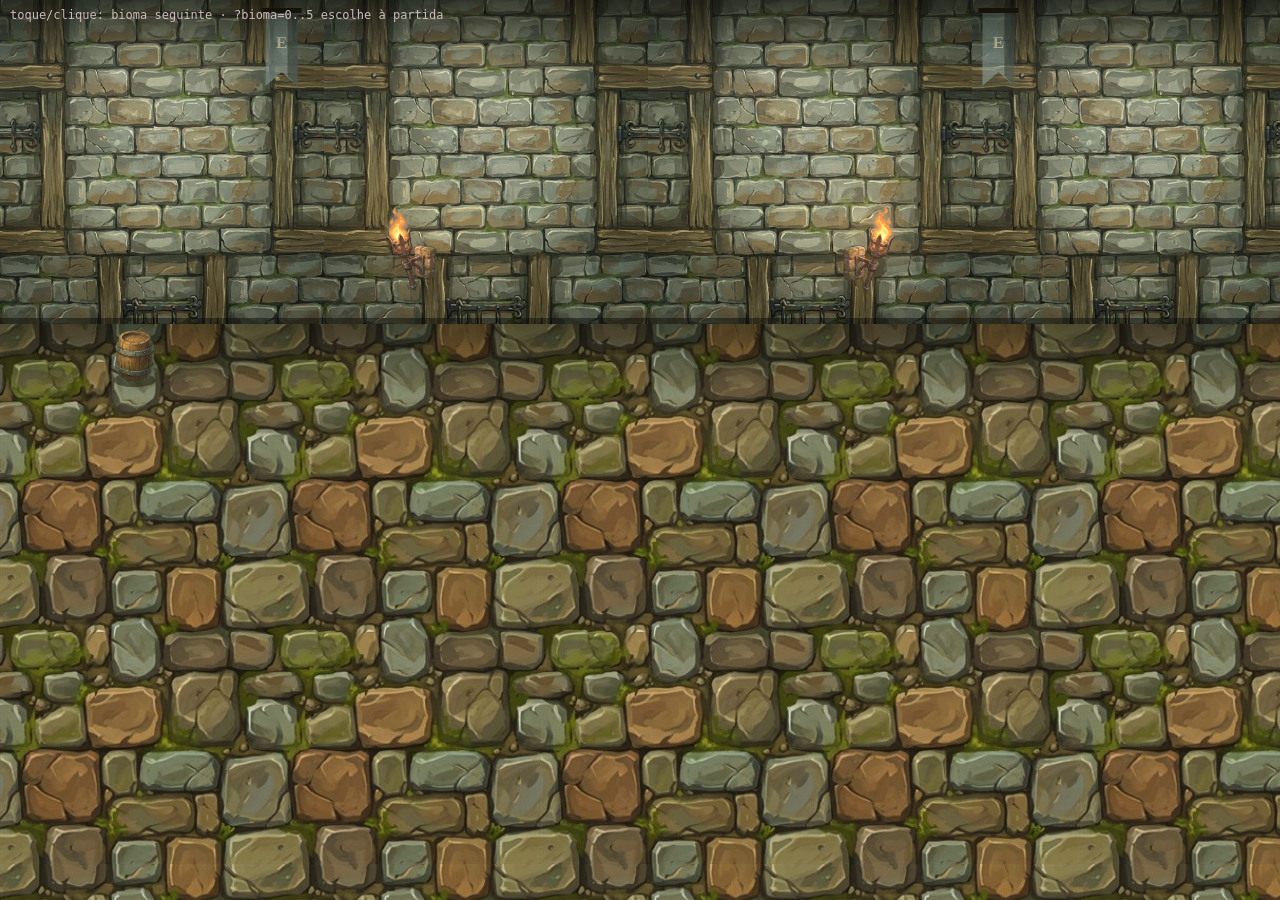
==== tests/cenario.html @ 1d984938 "VIGILIA: cenario pintado das masmorras (pack Hig do dono) - parede/chao em texturas, barris, tocha n" ====
<!doctype html>
<html lang="pt">
<head>
<meta charset="utf-8">
<meta name="viewport" content="width=device-width, initial-scale=1">
<base href="../"><!-- para o sprites.js achar assets/2d/ a partir de tests/ -->
<title>Teste — cenário das masmorras</title>
<style>
  html,body{margin:0;height:100%;background:#0c0a10;overflow:hidden}
  canvas{display:block}
  #dica{position:fixed;top:8px;left:10px;color:#cbb;font:12px monospace;pointer-events:none}
</style>
</head>
<body>
<canvas id="canvas"></canvas>
<div id="dica">toque/clique: bioma seguinte · ?bioma=0..5 escolhe à partida</div>
<script>
window.onerror = (m,f,l)=>{ document.title += ' || ERRO: '+m+' @ '+(f||'').split('/').pop()+':'+l; };
</script>
<script src="js/balance.js"></script>
<script src="js/audio.js"></script>
<script src="js/data.js"></script>
<script src="js/art.js"></script>
<script src="js/sprites.js"></script>
<script src="js/powers.js"></script>
<script src="js/classes.js"></script>
<script src="js/arvore.js"></script>
<script src="js/game.js"></script>
<script>
/* o combat.js liga botões do HUD (index.html) no arranque; aqui não existem — devolve mudos */
const _gEBI = document.getElementById.bind(document);
document.getElementById = id => _gEBI(id) || {
  addEventListener(){}, style:{}, textContent:'', innerHTML:'',
  classList:{ add(){}, remove(){}, toggle(){}, contains(){ return false; } },
  querySelector(){ return null; }, querySelectorAll(){ return []; },
};
</script>
<script src="js/combat.js"></script>
<script>
/* Pré-visualiza o cenário real (prerenderCenario + desenharCenario) por bioma,
   sem entrar no jogo. Usa as mesmas funções do combate. */
let bioma = Math.max(0, Math.min(5, +(new URLSearchParams(location.search).get('bioma')||0)));

function montar(){
  const w = window.innerWidth, h = window.innerHeight;
  canvas.width = w; canvas.height = h;
  ctx.setTransform(1,0,0,1,0,0);
  C = { W:w, H:h, chaoTopo:h*0.36, chaoFundo:h*0.90,
        sala:1+bioma, masmorra:MASMORRAS[bioma], tempo:0 };
  prerenderCenario();
}

function frame(t){
  C.tempo = t/1000;
  desenharCenario();
  ctx.fillStyle='rgba(255,255,255,0.9)'; ctx.font='13px monospace'; ctx.textAlign='left';
  ctx.fillText(C.masmorra.rank+' — '+C.masmorra.nome+(C.masmorra.piso?' (piso: '+C.masmorra.piso+')':''), 10, C.H-10);
  requestAnimationFrame(frame);
}

canvas.addEventListener('pointerdown', ()=>{ bioma=(bioma+1)%MASMORRAS.length; montar(); });
window.addEventListener('resize', montar);
window.addEventListener('load', ()=> setTimeout(()=>{ montar(); requestAnimationFrame(frame); }, 600));
</script>
</body>
</html>
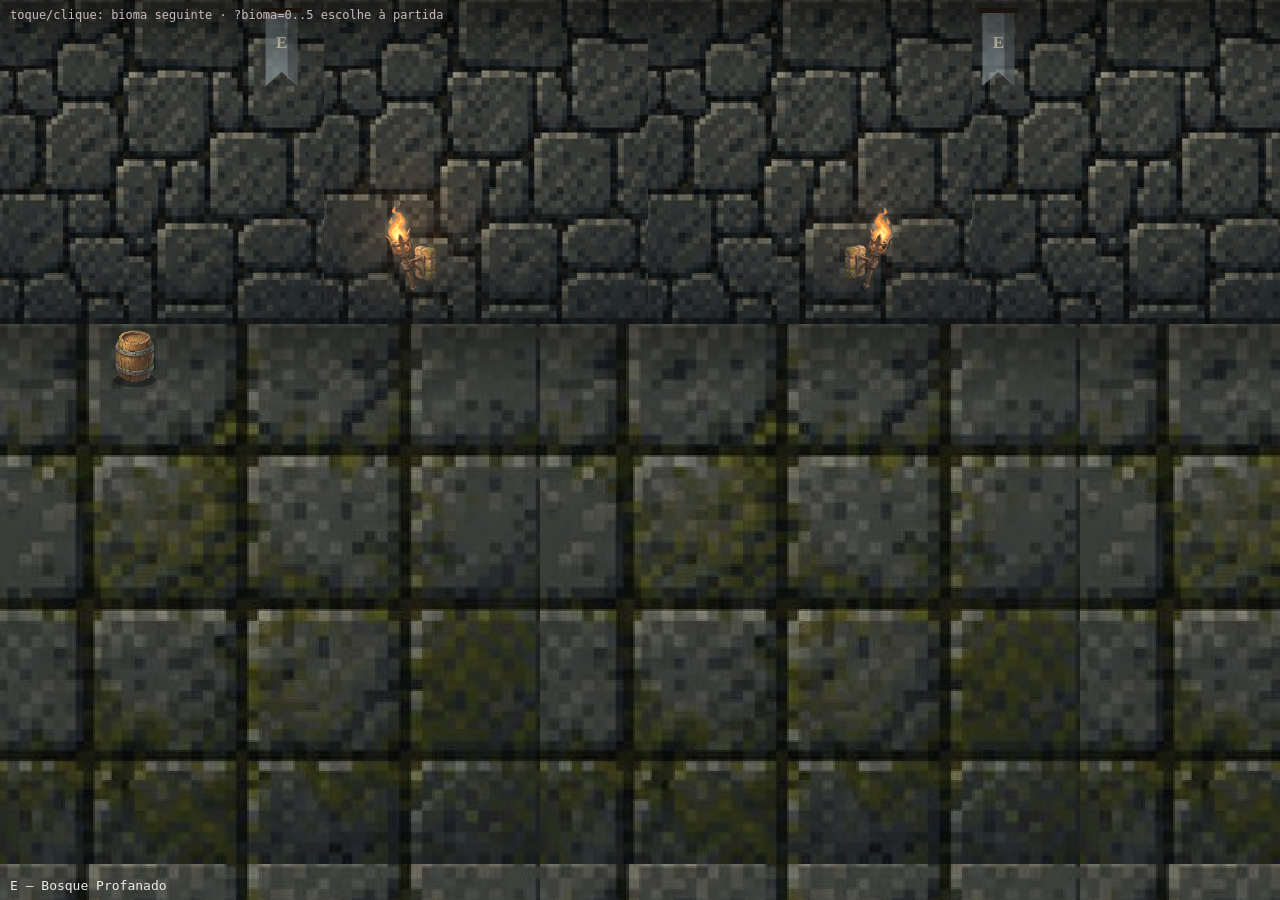
==== commit dc149499: "VIGILIA v3.6: animacoes de morte/dano do heroi, preload do cenario, sw v23 - inimigos mortos ficam 0" ====
--- a/tests/cenario.html
+++ b/tests/cenario.html
@@ -46,7 +46,8 @@
   canvas.width = w; canvas.height = h;
   ctx.setTransform(1,0,0,1,0,0);
   C = { W:w, H:h, chaoTopo:h*0.36, chaoFundo:h*0.90,
-        sala:1+bioma, masmorra:MASMORRAS[bioma], tempo:0 };
+        sala:1+bioma, masmorra:MASMORRAS[bioma], tempo:0,
+        particulas:[] };
   prerenderCenario();
 }
 
@@ -60,7 +61,11 @@
 
 canvas.addEventListener('pointerdown', ()=>{ bioma=(bioma+1)%MASMORRAS.length; montar(); });
 window.addEventListener('resize', montar);
-window.addEventListener('load', ()=> setTimeout(()=>{ montar(); requestAnimationFrame(frame); }, 600));
+window.addEventListener('load', async ()=>{
+  const tx = MASMORRAS[bioma].tex || {};
+  await SPR.esperar([tx.parede, tx.chao, 'hig_parede', 'hig_chao_pedra', 'hig_chao_madeira'], 5000);
+  montar(); requestAnimationFrame(frame);
+});
 </script>
 </body>
 </html>
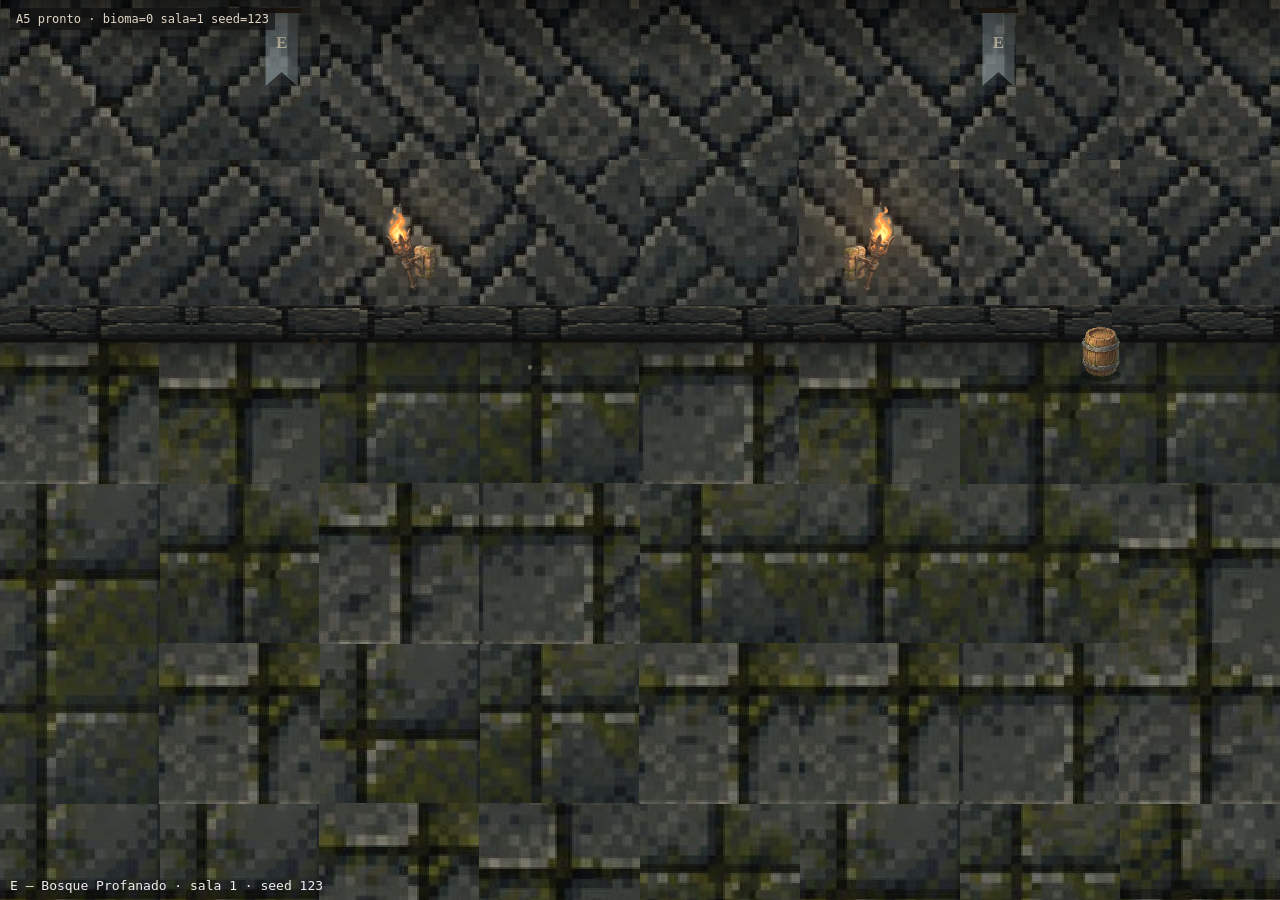
==== commit 3e9910ca: "VIGILIA v3.7: arte v2 - grelha uniforme, estado skill, projeteis reais, tiling com variantes, rodape" ====
--- a/tests/cenario.html
+++ b/tests/cenario.html
@@ -1,22 +1,20 @@
 <!doctype html>
-<html lang="pt">
+<html lang="pt" data-a5-status="loading">
 <head>
 <meta charset="utf-8">
-<meta name="viewport" content="width=device-width, initial-scale=1">
-<base href="../"><!-- para o sprites.js achar assets/2d/ a partir de tests/ -->
-<title>Teste — cenário das masmorras</title>
+<meta name="viewport" content="width=device-width,initial-scale=1">
+<base href="../">
+<title>A5 — cenário Arte v2</title>
 <style>
   html,body{margin:0;height:100%;background:#0c0a10;overflow:hidden}
-  canvas{display:block}
-  #dica{position:fixed;top:8px;left:10px;color:#cbb;font:12px monospace;pointer-events:none}
+  canvas{display:block;width:100%;height:100%;image-rendering:pixelated}
+  #dica{position:fixed;top:8px;left:10px;color:#e0d6c4;background:#111a;padding:4px 6px;font:12px ui-monospace,monospace;pointer-events:none}
 </style>
 </head>
 <body>
 <canvas id="canvas"></canvas>
-<div id="dica">toque/clique: bioma seguinte · ?bioma=0..5 escolhe à partida</div>
-<script>
-window.onerror = (m,f,l)=>{ document.title += ' || ERRO: '+m+' @ '+(f||'').split('/').pop()+':'+l; };
-</script>
+<div id="dica">A5 cenário</div>
+<script src="tests/a5.js"></script>
 <script src="js/balance.js"></script>
 <script src="js/audio.js"></script>
 <script src="js/data.js"></script>
@@ -27,45 +25,67 @@
 <script src="js/arvore.js"></script>
 <script src="js/game.js"></script>
 <script>
-/* o combat.js liga botões do HUD (index.html) no arranque; aqui não existem — devolve mudos */
-const _gEBI = document.getElementById.bind(document);
-document.getElementById = id => _gEBI(id) || {
-  addEventListener(){}, style:{}, textContent:'', innerHTML:'',
-  classList:{ add(){}, remove(){}, toggle(){}, contains(){ return false; } },
-  querySelector(){ return null; }, querySelectorAll(){ return []; },
+/* combat.js liga o HUD do jogo; no laboratório os controlos ausentes são mudos. */
+const _get=document.getElementById.bind(document);
+document.getElementById=id=>_get(id)||{
+  addEventListener(){},style:{},textContent:'',innerHTML:'',hidden:false,
+  classList:{add(){},remove(){},toggle(){},contains(){return false;}},
+  querySelector(){return null;},querySelectorAll(){return[];},
 };
 </script>
 <script src="js/combat.js"></script>
 <script>
-/* Pré-visualiza o cenário real (prerenderCenario + desenharCenario) por bioma,
-   sem entrar no jogo. Usa as mesmas funções do combate. */
-let bioma = Math.max(0, Math.min(5, +(new URLSearchParams(location.search).get('bioma')||0)));
+'use strict';
+const qs=new URLSearchParams(location.search);
+function inteiro(nome,padrao,min,max){
+  const valor=qs.get(nome); if(valor===null)return padrao;
+  const n=Number(valor); return Number.isInteger(n)?Math.max(min,Math.min(max,n)):padrao;
+}
+let bioma=inteiro('bioma',0,0,MASMORRAS.length-1);
+const sala=inteiro('sala',1,1,99), seed=inteiro('seed',123,0,2147483647);
+const tempo=Number.isFinite(Number(qs.get('tempo')))?Number(qs.get('tempo')):0;
+const estatico=qs.get('static')==='1', loopHeadless=qs.get('loop')==='1', provacao=qs.get('provacao')==='1';
+let rafTeste=0;
 
 function montar(){
-  const w = window.innerWidth, h = window.innerHeight;
-  canvas.width = w; canvas.height = h;
-  ctx.setTransform(1,0,0,1,0,0);
-  C = { W:w, H:h, chaoTopo:h*0.36, chaoFundo:h*0.90,
-        sala:1+bioma, masmorra:MASMORRAS[bioma], tempo:0,
-        particulas:[] };
+  const w=innerWidth,h=innerHeight,dpr=Math.min(devicePixelRatio||1,2);
+  canvas.width=Math.ceil(w*dpr);canvas.height=Math.ceil(h*dpr);
+  canvas.style.width=w+'px';canvas.style.height=h+'px';ctx.setTransform(dpr,0,0,dpr,0,0);
+  const masmorra={...MASMORRAS[bioma]}; if(provacao)masmorra.despertar=true;
+  C={W:w,H:h,chaoTopo:h*0.36,chaoFundo:h*0.90,sala,seedCenario:seed,
+     masmorra,tempo,particulas:[],pocas:[],orbes:[],aneisBoss:[]};
   prerenderCenario();
 }
-
-function frame(t){
-  C.tempo = t/1000;
+function desenharTeste(t){
+  if(!estatico)C.tempo=t/1000;
+  ctx.setTransform(Math.min(devicePixelRatio||1,2),0,0,Math.min(devicePixelRatio||1,2),0,0);
   desenharCenario();
-  ctx.fillStyle='rgba(255,255,255,0.9)'; ctx.font='13px monospace'; ctx.textAlign='left';
-  ctx.fillText(C.masmorra.rank+' — '+C.masmorra.nome+(C.masmorra.piso?' (piso: '+C.masmorra.piso+')':''), 10, C.H-10);
-  requestAnimationFrame(frame);
+  ctx.fillStyle='rgba(255,255,255,.92)';ctx.font='13px ui-monospace,monospace';ctx.textAlign='left';
+  ctx.fillText(`${C.masmorra.rank} — ${C.masmorra.nome} · sala ${C.sala} · seed ${C.seedCenario}${provacao?' · PROVAÇÃO':''}`,10,C.H-10);
+  if(!estatico||loopHeadless)rafTeste=requestAnimationFrame(desenharTeste);
 }
-
-canvas.addEventListener('pointerdown', ()=>{ bioma=(bioma+1)%MASMORRAS.length; montar(); });
-window.addEventListener('resize', montar);
-window.addEventListener('load', async ()=>{
-  const tx = MASMORRAS[bioma].tex || {};
-  await SPR.esperar([tx.parede, tx.chao, 'hig_parede', 'hig_chao_pedra', 'hig_chao_madeira'], 5000);
-  montar(); requestAnimationFrame(frame);
-});
+async function iniciar(){
+  const tx=MASMORRAS[bioma].tex||{};
+  const nomes=[tx.parede,tx.chao,'hig_parede','hig_chao_pedra','hig_chao_madeira','hig_barril','hig_tocha',
+    ARTE_CENARIO.varianteParede,ARTE_CENARIO.varianteChao,ARTE_CENARIO.grelha,
+    ARTE_CENARIO.pocaVenenosa,ARTE_CENARIO.portalProvacao].filter(Boolean);
+  await SPR.metaPromessa;
+  if(!await SPR.esperar(nomes,15000))throw new Error('Texturas em falta: '+nomes.filter(n=>!SPR.ok(n)).join(', '));
+  montar();
+  if(estatico){
+    // Três frames com o mesmo tempo: força a rasterização no Chrome headless
+    // sem introduzir variação na imagem usada pelo teste de seed.
+    for(let i=0;i<3;i++){
+      await new Promise(resolve=>setTimeout(resolve,16));
+      desenharTeste(tempo*1000);
+    }
+  } else desenharTeste(tempo*1000);
+  document.getElementById('dica').textContent=`A5 pronto · bioma=${bioma} sala=${sala} seed=${seed}`;
+  await a5Ready({bioma,sala,seed,tempo,static:estatico,loopHeadless,provacao,dpr:Math.min(devicePixelRatio||1,2)});
+}
+canvas.addEventListener('pointerdown',()=>{if(estatico)return;bioma=(bioma+1)%MASMORRAS.length;montar();});
+addEventListener('resize',()=>{cancelAnimationFrame(rafTeste);montar();desenharTeste(performance.now());});
+iniciar().catch(e=>a5Fail(e.message));
 </script>
 </body>
 </html>
